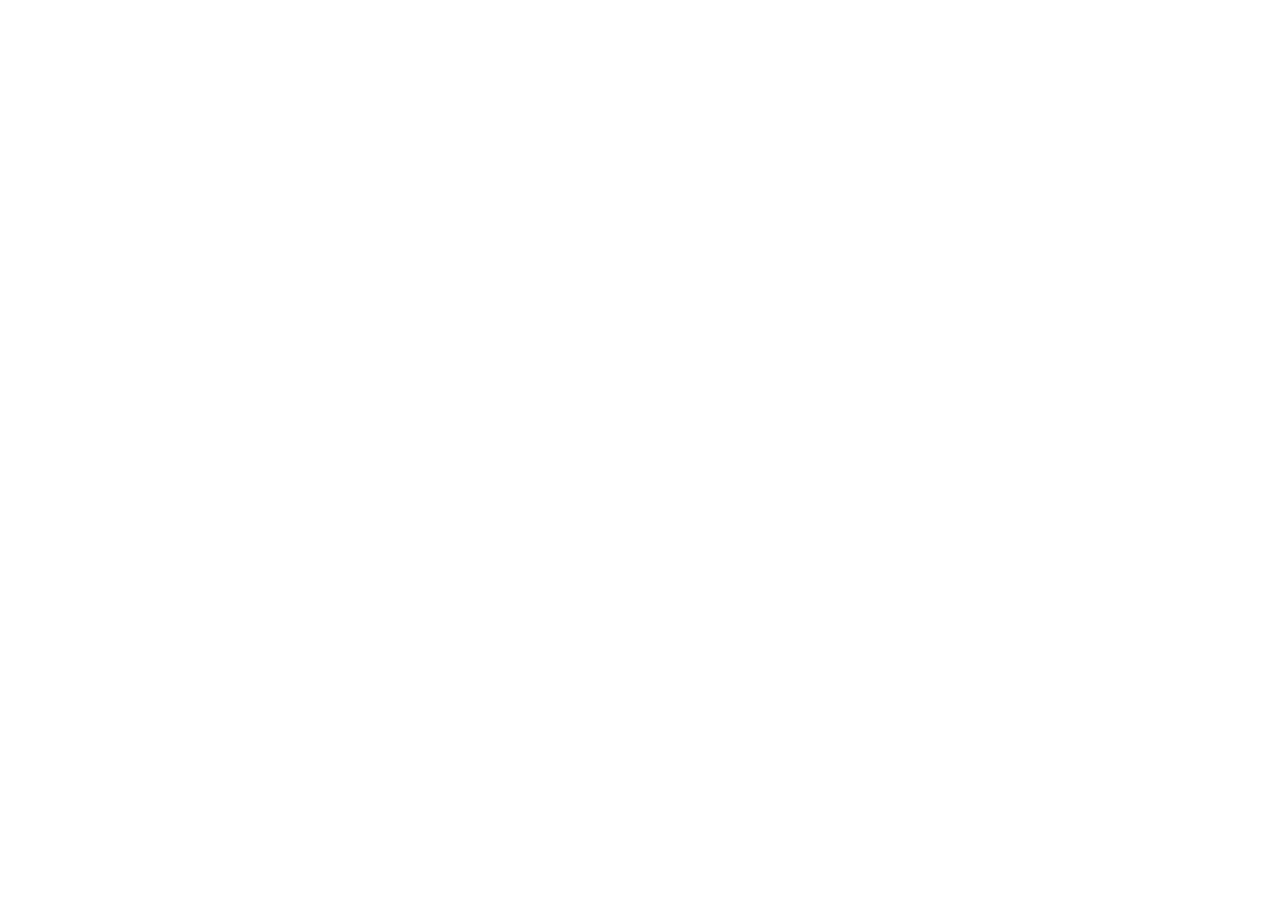
==== part2/templates/index.html @ 7d96a796 "html" ====
<!DOCTYPE html>
<html>
  <head>
    <title>My App</title>
    <script src="https://code.jquery.com/jquery-3.6.0.min.js"></script>
  </head>
  <body>
    <div id="data-container">
      <!-- Aquí se mostrarán los datos -->
    </div>

    <script>
      // Función para actualizar los datos en el contenedor
      function updateData() {
        $.get('/data', function(data) {
          $('#data-container').text(data);
        });
      }

      // Actualizar los datos cada 3 segundos
      setInterval(updateData, 3000);
    </script>
  </body>
</html>
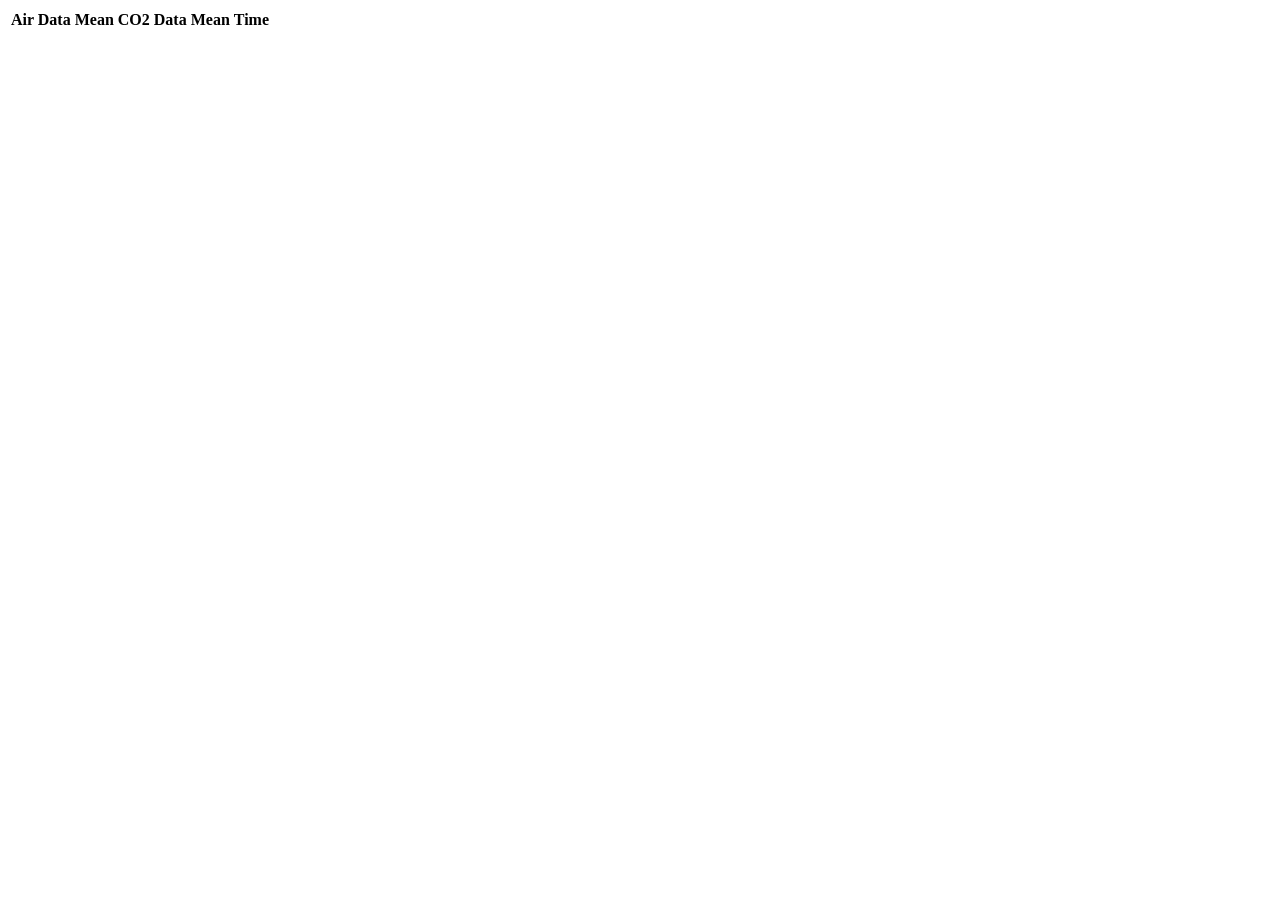
==== commit ad117706: "imprime bien" ====
--- a/part2/templates/index.html
+++ b/part2/templates/index.html
@@ -5,15 +5,32 @@
     <script src="https://code.jquery.com/jquery-3.6.0.min.js"></script>
   </head>
   <body>
-    <div id="data-container">
-      <!-- Aquí se mostrarán los datos -->
-    </div>
+    <table>
+      <thead>
+        <tr>
+          <th>Air Data Mean</th>
+          <th>CO2 Data Mean</th>
+          <th>Time</th>
+        </tr>
+      </thead>
+      <tbody id="data-container">
+        <!-- Aquí se mostrarán los datos -->
+      </tbody>
+    </table>
 
     <script>
       // Función para actualizar los datos en el contenedor
       function updateData() {
         $.get('/data', function(data) {
-          $('#data-container').text(data);
+          data = JSON.parse(data);
+          $('#data-container').empty();
+          for (var i = 0; i < data.length; i++) {
+            var row = $('<tr>');
+            row.append($('<td>').text(data[i].air_data_mean));
+            row.append($('<td>').text(data[i].co2_data_mean));
+            row.append($('<td>').text(new Date(data[i].time*1000)));
+            $('#data-container').append(row);
+          }
         });
       }
 
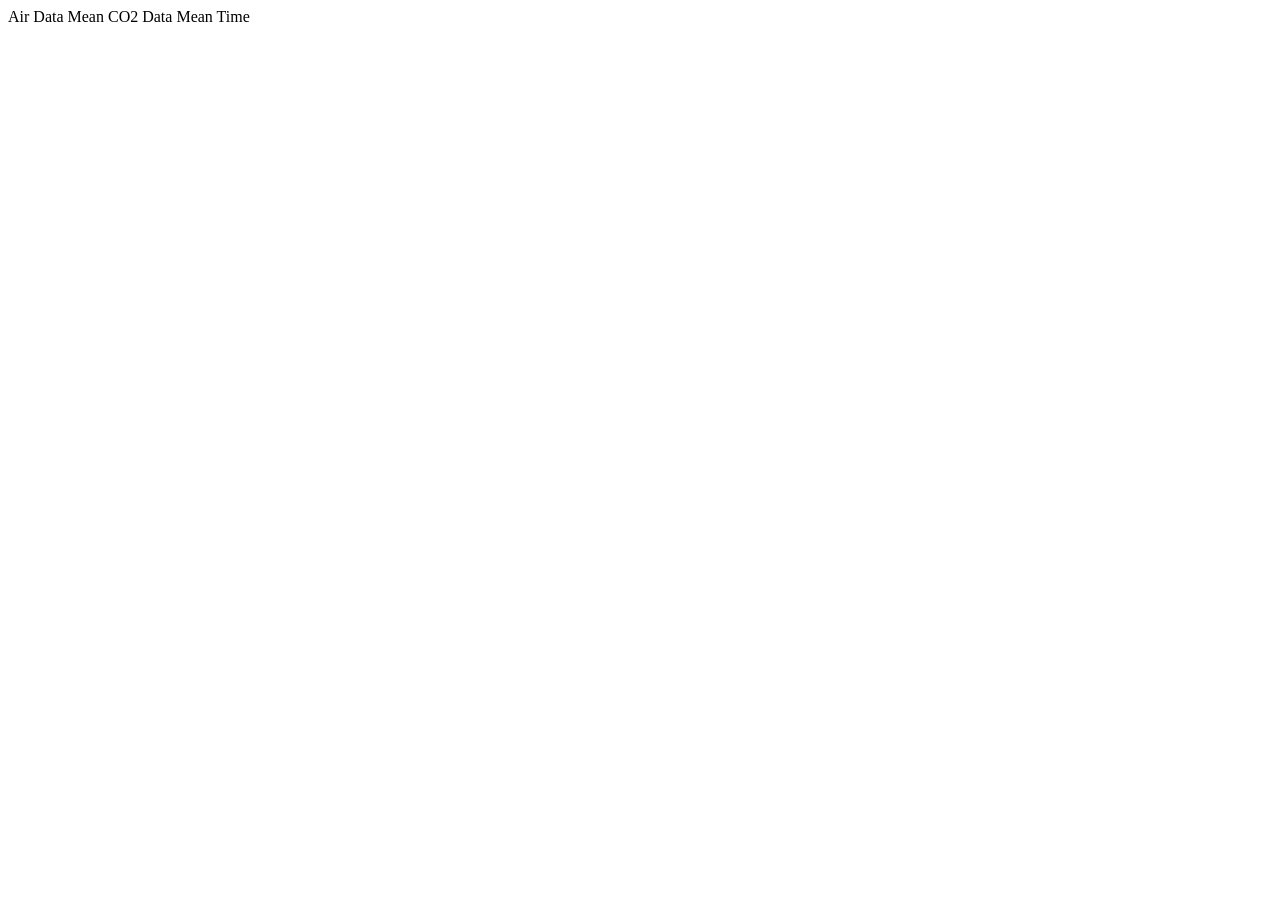
==== commit 639d238e: "ara tot ok" ====
--- a/part2/templates/index.html
+++ b/part2/templates/index.html
@@ -2,35 +2,39 @@
 <html>
   <head>
     <title>My App</title>
+    <link rel="stylesheet" href="{{ url_for('static', filename='estilos.css') }}">
     <script src="https://code.jquery.com/jquery-3.6.0.min.js"></script>
   </head>
   <body>
-    <table>
-      <thead>
-        <tr>
-          <th>Air Data Mean</th>
-          <th>CO2 Data Mean</th>
-          <th>Time</th>
-        </tr>
-      </thead>
-      <tbody id="data-container">
-        <!-- Aquí se mostrarán los datos -->
-      </tbody>
-    </table>
+    <div id="table-header">
+      <span>Air Data Mean</span>
+      <span>CO2 Data Mean</span>
+      <span class="time">Time</span>
+    </div>
+    <div id="data-container">
+      <!-- Aquí se mostrarán los datos -->
+    </div>
 
     <script>
       // Función para actualizar los datos en el contenedor
       function updateData() {
         $.get('/data', function(data) {
-          data = JSON.parse(data);
-          $('#data-container').empty();
-          for (var i = 0; i < data.length; i++) {
-            var row = $('<tr>');
-            row.append($('<td>').text(data[i].air_data_mean));
-            row.append($('<td>').text(data[i].co2_data_mean));
-            row.append($('<td>').text(new Date(data[i].time*1000)));
-            $('#data-container').append(row);
+          // Convertir los datos JSON en objetos JavaScript
+          var rows = JSON.parse(data);
+          
+          // Crear una fila HTML para cada objeto
+          var html = '';
+          for (var i = 0; i < rows.length; i++) {
+            html += '<div class="data-row">';
+            html += '<span>' + rows[i].air_data_mean.toFixed(2) + '</span>';
+            html += '<span>' + rows[i].co2_data_mean.toFixed(2) + '</span>';
+            html += '<span class="time">' + new Date(rows[i].time * 1000).toLocaleString() + '</span>';
+            html += '</div>';
           }
+          
+          // Actualizar el contenido del contenedor con las filas HTML generadas
+          $('#data-container').html(html);
+         
         });
       }
 
